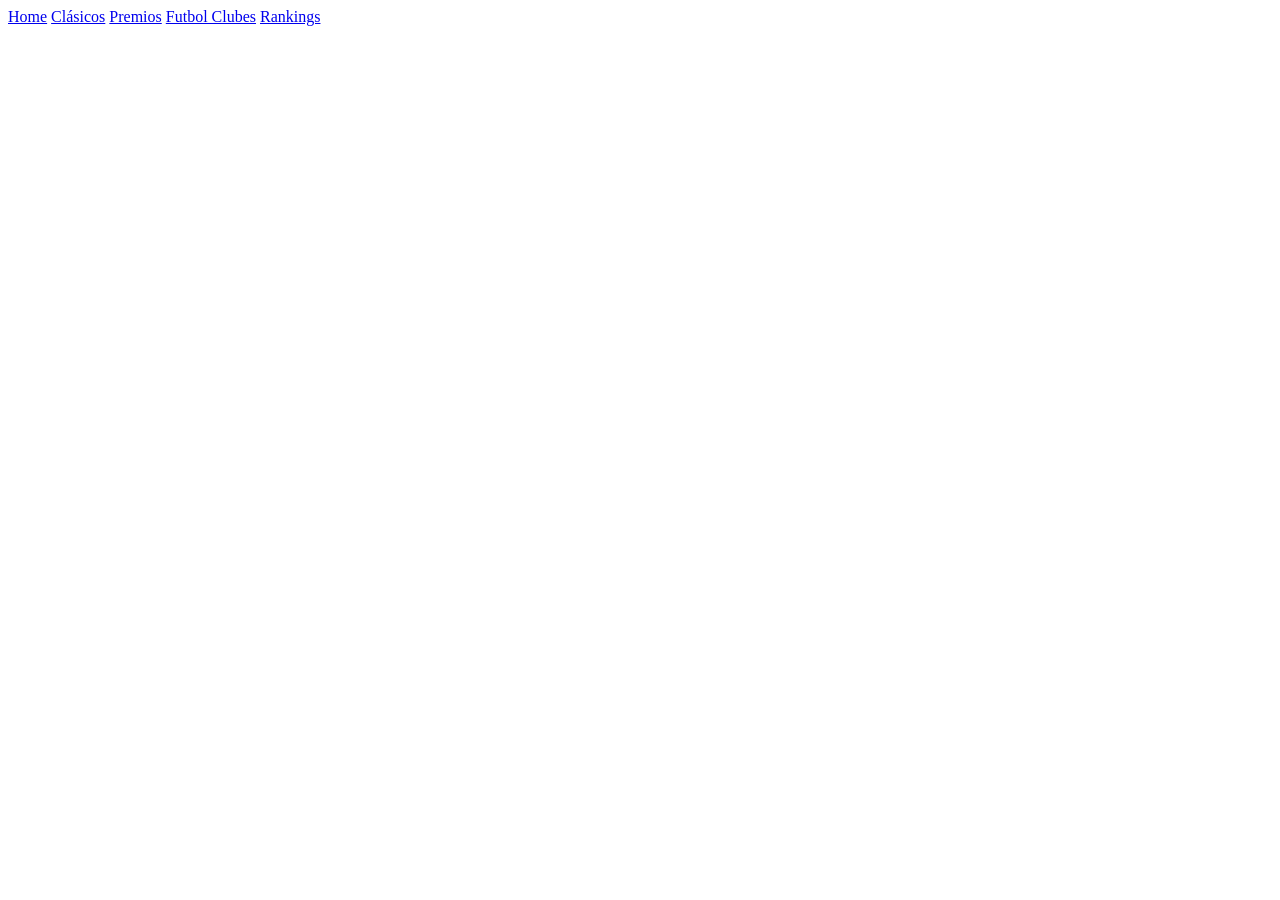
==== src/pages/clásicos.html @ 1cb0a19e "[Experto Frontend] Completada tarea: Crear los páginas de cada sección del Mundial 2026" ====
<!DOCTYPE html>
<html lang="en">
<head>
    <meta charset="UTF-8">
    <meta name="viewport" content="width=device-width, initial-scale=1.0">
    <title>Clásicos</title>
    <link rel="stylesheet" href="styles.css">
</head>
<body>
    <header>
        <a href="#">Home</a>
        <a href="#">Clásicos</a>
        <a href="#">Premios</a>
        <a href="#">Futbol Clubes</a>
        <a href="#">Rankings</a>
    </header>
    <!-- Incluir contenido del Clásicos page aquí -->
</body>
</html>
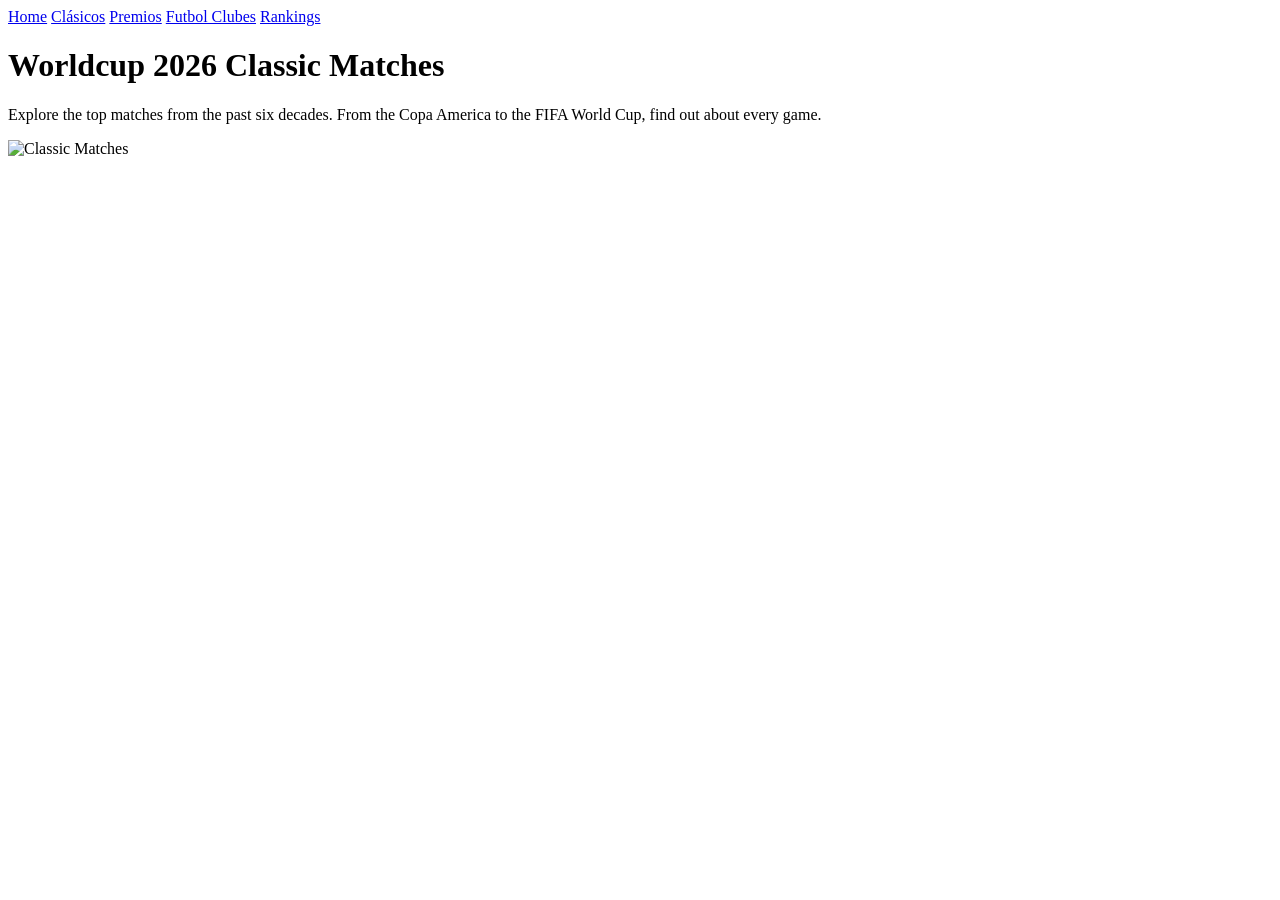
==== commit 8265fc9a: "[Escritor/Documentador] Completada tarea: Añadir contenido a las páginas" ====
--- a/src/pages/clásicos.html
+++ b/src/pages/clásicos.html
@@ -14,6 +14,10 @@
         <a href="#">Futbol Clubes</a>
         <a href="#">Rankings</a>
     </header>
-    <!-- Incluir contenido del Clásicos page aquí -->
+    <main>
+        <h1>Worldcup 2026 Classic Matches</h1>
+        <p>Explore the top matches from the past six decades. From the Copa America to the FIFA World Cup, find out about every game.</p>
+        <img src="images/classic-matches.jpg" alt="Classic Matches">
+    </main>
 </body>
 </html>
